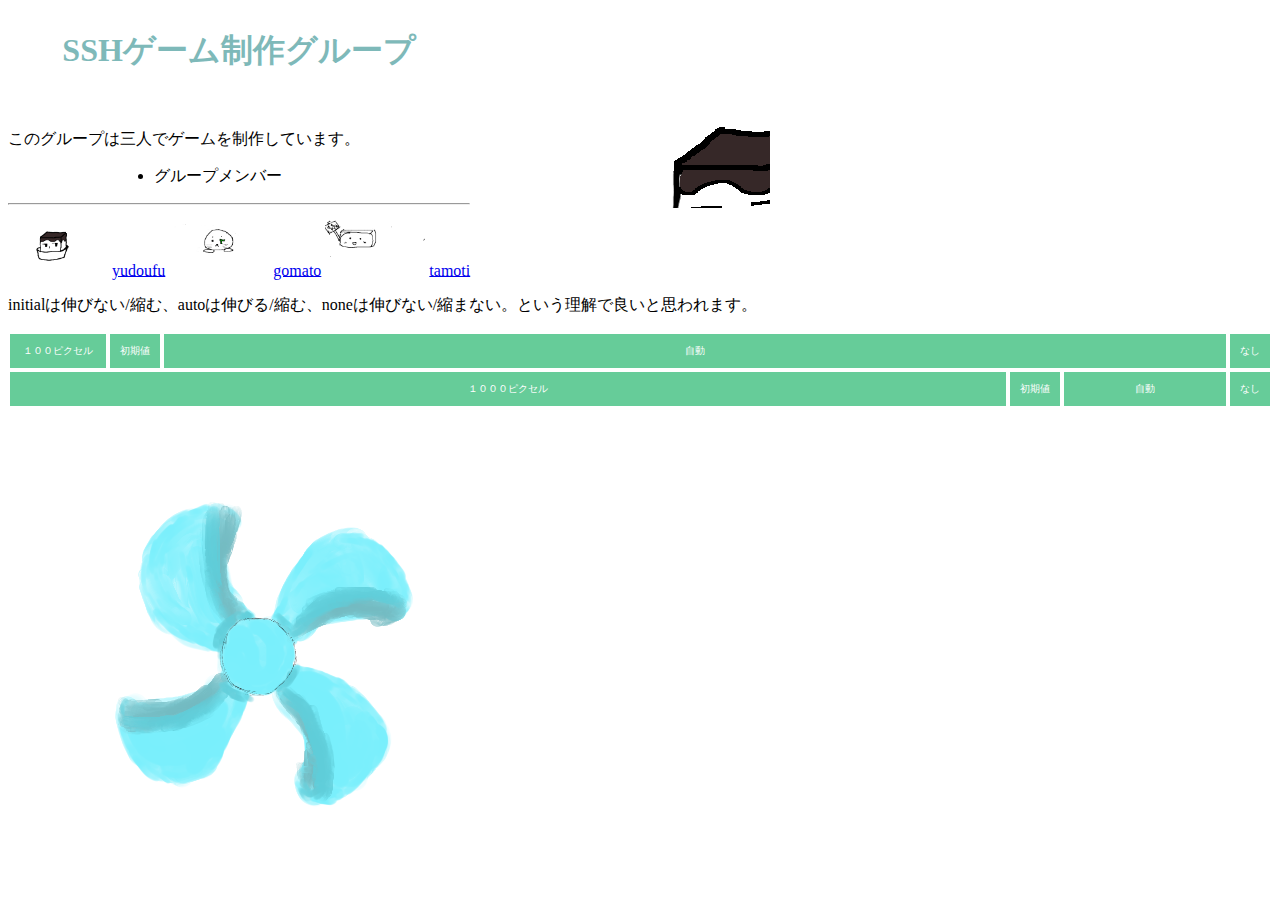
==== docs/index.html @ 53ca94c2 "homepage追加" ====
<!DOCTYPE html>
<html lang="ja">
<head>
    <meta charset="UTF-8">
    <meta name="viewport" content="width=device-width, initial-scale=1.0">
    <meta http-equiv="X-UA-Compatible" content="ie=edge">
    <title>SSHゲーム制作グループ</title>
    <link rel="stylesheet" href="stylesheet.css">
    <link rel="icon" href="icon.png">
    <script src="https://ajax.googleapis.com/ajax/libs/jquery/1.10.2/jquery.min.js"></script>
    <script src="js/jquery.bxslider.min.js"></script>
    <link href="css/jquery.bxslider.css" rel="stylesheet" />
    <script type="text/javascript">
            $(document).ready(function(){
                $('.bxslider').bxSlider({
                    auto: true,
                });
        	});
    </script>
</head>
<body>
    <div id="page">
    <section id="left">
    <div class="ncommonA"><h1>SSHゲーム制作グループ</h1></div><br>
    <p>このグループは三人でゲームを制作しています。</p>
    <ul>
        <li class="ncommonB">グループメンバー</li>
       
    </ul><hr />
    <img src="yudoufu.png"width="100" height="" src="">
    <a href="yudoufu.html">yudoufu</a>
    <img src="gomato.png"width="100" height="" src="">
    <a href="https://google.com">gomato</a>
    <img src="tamoti.png"width="100" height="" src="">
    <a href="my.first.html">tamoti</a>
</section>
<section id="migi">
<div id="css-slider">
    <div class="slider-wrapper">
        <div class="slide-item" ><img src="yudoufu.png"></div>
        <div class="slide-item" ><img src="yudoufupicture.jpg"></div>
        <div class="slide-item" ><img src="gomato.png"></div>
    </div>
</div>
</section>

</div>
<p>initialは伸びない/縮む、autoは伸びる/縮む、noneは伸びない/縮まない。という理解で良いと思われます。</p>
<ul class="sample_menu">
<li style="flex:0 1 100px;"><a href="#">１００ピクセル</a></li>
<li style="flex:initial;"><a href="#">初期値</a></li>
<li style="flex:auto;"><a href="#">自動</a></li>
<li style="flex:none;"><a href="#">なし</a></li>
</ul>
<ul class="sample_menu">
<li style="flex:0 1 1000px;"><a href="#">１０００ピクセル</a></li>
<li style="flex:initial;"><a href="#">初期値</a></li>
<li style="flex:auto;"><a href="#">自動</a></li>
<li style="flex:none;"><a href="#">なし</a></li>
</ul>

<img id="propeller" src="puropera.png" alt="puropera"/>




</body>
</html>
---- docs/stylesheet.css ----
.ncommonA{
    color: rgb(126, 185, 185);
    text-align: center;
}
.ncommonB{
    width: 50%;
    margin: 0 auto;
    text-align: left;
}

#page-sample {
    display: flex;
}
#page{
    display:flex;
}
ul.sample_menu {
    display:-webkit-flex;
    display:flex;
    width:100%;
    list-style-type:none;
    margin:0; padding:0;
    }
    
    ul.sample_menu a {
    display:block;
    margin:2px; padding:10px; font-size:10px;
    background-color:#66cc99; color:#ffffff;
    text-align:center;
    text-decoration:none;
    }
/* :::::: sample1 :::::: */
#sample1 p {
    font: 1em/1 monospace;
    }
    #sample1 p span {
    font-size: 0.75em;
    }
    #sample1 {
    position: relative;
    width: 100%;
    height: 200px;
    margin: 0 auto;
    background: url(../img/grid.gif) left top;
    }
    #sample1 div {
    padding: 10px;
    }
    #sample1 p {
    margin: 0;
    padding: 5px 0;
    color: #593869;
    cursor: default;
    white-space: nowrap;
    }
    #sample1 #c {
    letter-spacing: 0;
    }
    #sample1 #d {
    position: absolute;
    top: 9em;
    left: 0;
    padding: 3px 10px;
    }
     
    #sample1:hover #a {
    margin-left: 200px;
    }
    #sample1:hover #b {
    padding-left: 200px;
    color: red;
    }
    #sample1:hover #c {
    text-indent: 200px;
    letter-spacing: 5px;
    }
    #sample1:hover #d {
    left: 200px;
    background: white;
    box-shadow: 0 3px 5px rgba(0,0,0,0.3);
    }
     
    #sample1 #a {
    transition: margin 1s ease 0s;
    -webkit-transition: margin 1s ease 0;
    }
    #sample1 #b {
    transition: padding 1s ease-in 0s, color 1s ease-in 0s;
    -webkit-transition: padding 1s ease-in 0, color 1s ease-in 0;
    }
    #sample1 #c {
    transition: text-indent 1s ease-out 0s, letter-spacing 1s ease-out 0s;
    -webkit-transition: text-indent 1s ease-out 0, letter-spacing 1s ease-out 0;
    }
    #sample1 #d {
    transition: left 1s ease-in-out 0s,  1s ease-in-out 0s, box-shadow 1s ease-in-out 0s;
    -webkit-transition: left 1s ease-in-out 0, 1s ease-in-out 0, box-shadow 1s ease-in-out 0;
    }
.photo-show{
    height: 500px;
    margin: 50px auto;
    max-width: 100%;
    position: relative;
    width: 500px;
}
.photo-show img {
    animation: show 0s infinite;
    -webkit-animation: show 0s infinite;
}
@keyframes show {
    0%{opacity: 0%} 
    5%{opacity: 1%} 
    10%{opacity: 1%}
    15%{opacity: 0%} 
}
@-webkit-keyframes show{
    0%{opacity: 0%}
    5%{opacity: 1%}
    10%{opacity: 1%}
    15%{opacity: 0%}
}
a:active{
    color: red;
}



#css-slider {
	width: 300px;
	height: 200px;
	overflow: hidden;
}
 
.slide-item {
	width: 300px;
	height: 200px;
	float: left;
	position: relative;
}
.slide-item img{
    height: auto;
    display: block;
}
 
 
.slider-wrapper {
	width: 300%;
	position: relative;
	left: 0;
	will-change: transform;
	animation: slider 10s infinite;
}
 
@keyframes slider {
  0% { transform: translateX(0); }
  33% { transform: translateX(-300px); }
  66% { transform: translateX(-600px); }
  100% { transform: translateX(0); }
}
#propeller:hover{
    animation-name: rollOver;
    animation-duration: 1s;
    animation-timing-function: ease-in;
    animation-iteration-count: infinite;

}
@keyframes rollOver {
    0% {
        transform: rotate(0deg);
    }
     100%{
        transform: rotate(360deg);
    }
}
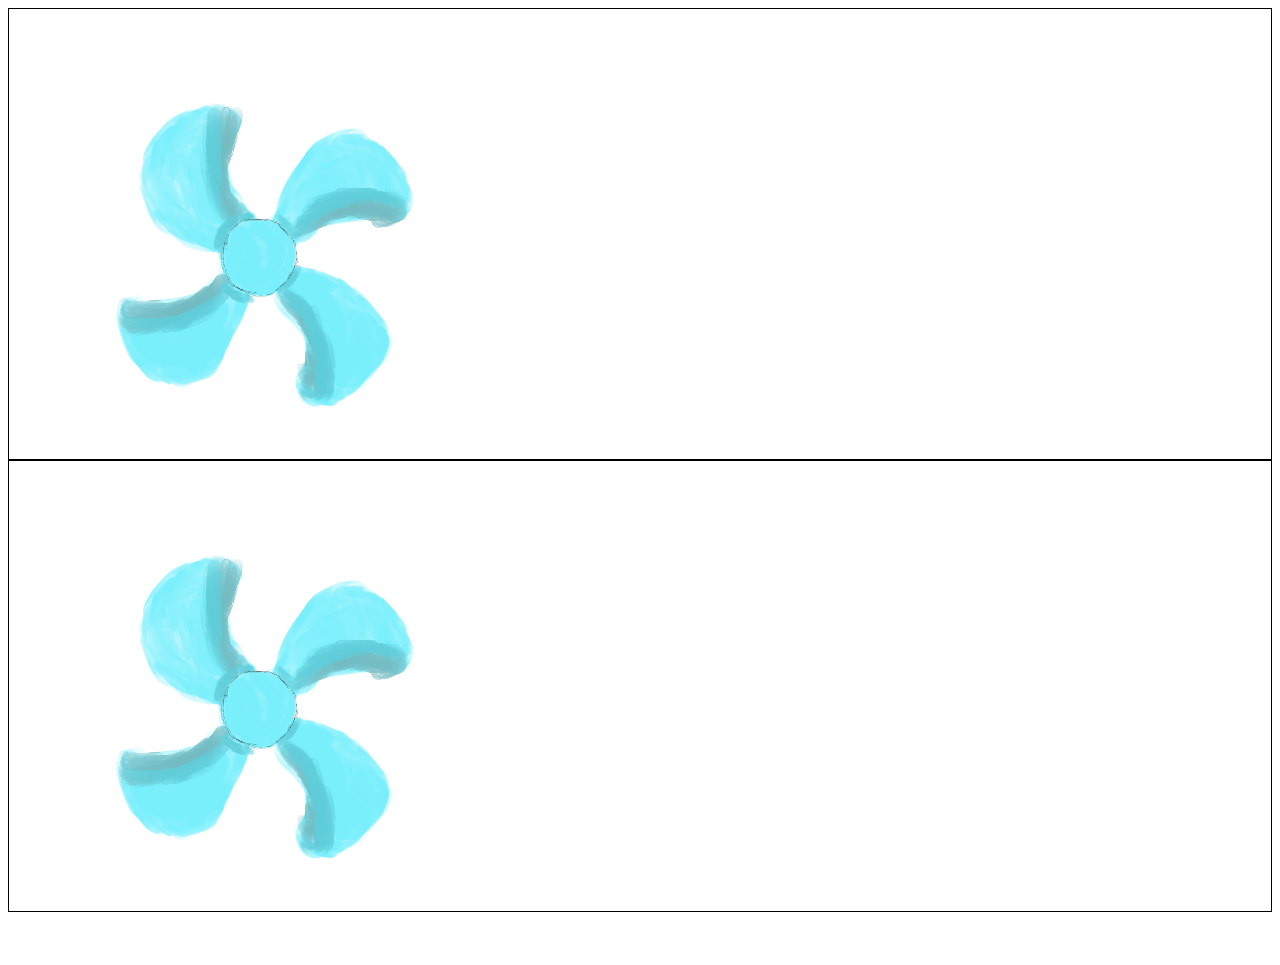
==== commit 4c53dcec: "animation.htmlの追加" ====
--- a/docs/index.html
+++ b/docs/index.html
@@ -4,65 +4,20 @@
     <meta charset="UTF-8">
     <meta name="viewport" content="width=device-width, initial-scale=1.0">
     <meta http-equiv="X-UA-Compatible" content="ie=edge">
-    <title>SSHゲーム制作グループ</title>
-    <link rel="stylesheet" href="stylesheet.css">
-    <link rel="icon" href="icon.png">
-    <script src="https://ajax.googleapis.com/ajax/libs/jquery/1.10.2/jquery.min.js"></script>
-    <script src="js/jquery.bxslider.min.js"></script>
-    <link href="css/jquery.bxslider.css" rel="stylesheet" />
-    <script type="text/javascript">
-            $(document).ready(function(){
-                $('.bxslider').bxSlider({
-                    auto: true,
-                });
-        	});
-    </script>
+    <link rel="stylesheet" href="animation.css">
+    <title>animation test</title>
 </head>
 <body>
-    <div id="page">
-    <section id="left">
-    <div class="ncommonA"><h1>SSHゲーム制作グループ</h1></div><br>
-    <p>このグループは三人でゲームを制作しています。</p>
-    <ul>
-        <li class="ncommonB">グループメンバー</li>
-       
-    </ul><hr />
-    <img src="yudoufu.png"width="100" height="" src="">
-    <a href="yudoufu.html">yudoufu</a>
-    <img src="gomato.png"width="100" height="" src="">
-    <a href="https://google.com">gomato</a>
-    <img src="tamoti.png"width="100" height="" src="">
-    <a href="my.first.html">tamoti</a>
-</section>
-<section id="migi">
-<div id="css-slider">
-    <div class="slider-wrapper">
-        <div class="slide-item" ><img src="yudoufu.png"></div>
-        <div class="slide-item" ><img src="yudoufupicture.jpg"></div>
-        <div class="slide-item" ><img src="gomato.png"></div>
+    <div>
+        <article>
+            <img id="propeller" src="puropera.png" alt="puropera"/>
+        </article>
     </div>
-</div>
-</section>
-
-</div>
-<p>initialは伸びない/縮む、autoは伸びる/縮む、noneは伸びない/縮まない。という理解で良いと思われます。</p>
-<ul class="sample_menu">
-<li style="flex:0 1 100px;"><a href="#">１００ピクセル</a></li>
-<li style="flex:initial;"><a href="#">初期値</a></li>
-<li style="flex:auto;"><a href="#">自動</a></li>
-<li style="flex:none;"><a href="#">なし</a></li>
-</ul>
-<ul class="sample_menu">
-<li style="flex:0 1 1000px;"><a href="#">１０００ピクセル</a></li>
-<li style="flex:initial;"><a href="#">初期値</a></li>
-<li style="flex:auto;"><a href="#">自動</a></li>
-<li style="flex:none;"><a href="#">なし</a></li>
-</ul>
-
-<img id="propeller" src="puropera.png" alt="puropera"/>
-
-
-
-
+    <div>
+        <article>
+            <img id="propeller2" src="puropera.png" alt="puropera"/>
+        </article>
+    </div>
+        
 </body>
 </html>--- a/docs/animation.css
+++ b/docs/animation.css
@@ -0,0 +1,63 @@
+@keyframes rollOverlow {
+    0% {
+        transform: rotate(0deg);        
+    }
+    100%{
+        transform: rotate(360deg);
+    }
+}
+@keyframes rollOver {
+    0% {
+        transform: rotate(0deg); 
+        margin-left: 0;       
+    }
+    100%{
+        transform: rotate(360deg);
+        margin-left: 500px;
+    }
+}
+
+@keyframes rollOverfast {
+    0% {
+        transform: rotate(0deg);        
+    }
+    100%{
+        transform: rotate(360deg);
+    }
+}
+@keyframes turn{
+    50%{
+        opacity: 0;
+        width: 200px;
+        transform: rotateZ(0deg);
+    }
+    100%{
+        opacity: 1;
+        width: 400px;
+        transform: rotateZ(360deg);
+    }
+}
+@keyframes turn2{
+    0% {
+        transform: rotate(0deg); 
+        margin-left: 0;       
+    }
+    100%{
+        transform: rotate(360deg);
+        margin-left: 500px;
+    }
+}
+
+#propeller{
+    animation:rollOverlow 5s linear,rollOver 1s 5s linear,rollOverfast 300ms 6s linear infinite;
+}
+#propeller2{
+    animation:turn 6s linear,turn2 1s 6s linear infinite alternate;
+}
+article{
+    border:1px solid black;
+    height:450px;
+    width:auto;
+}
+
+
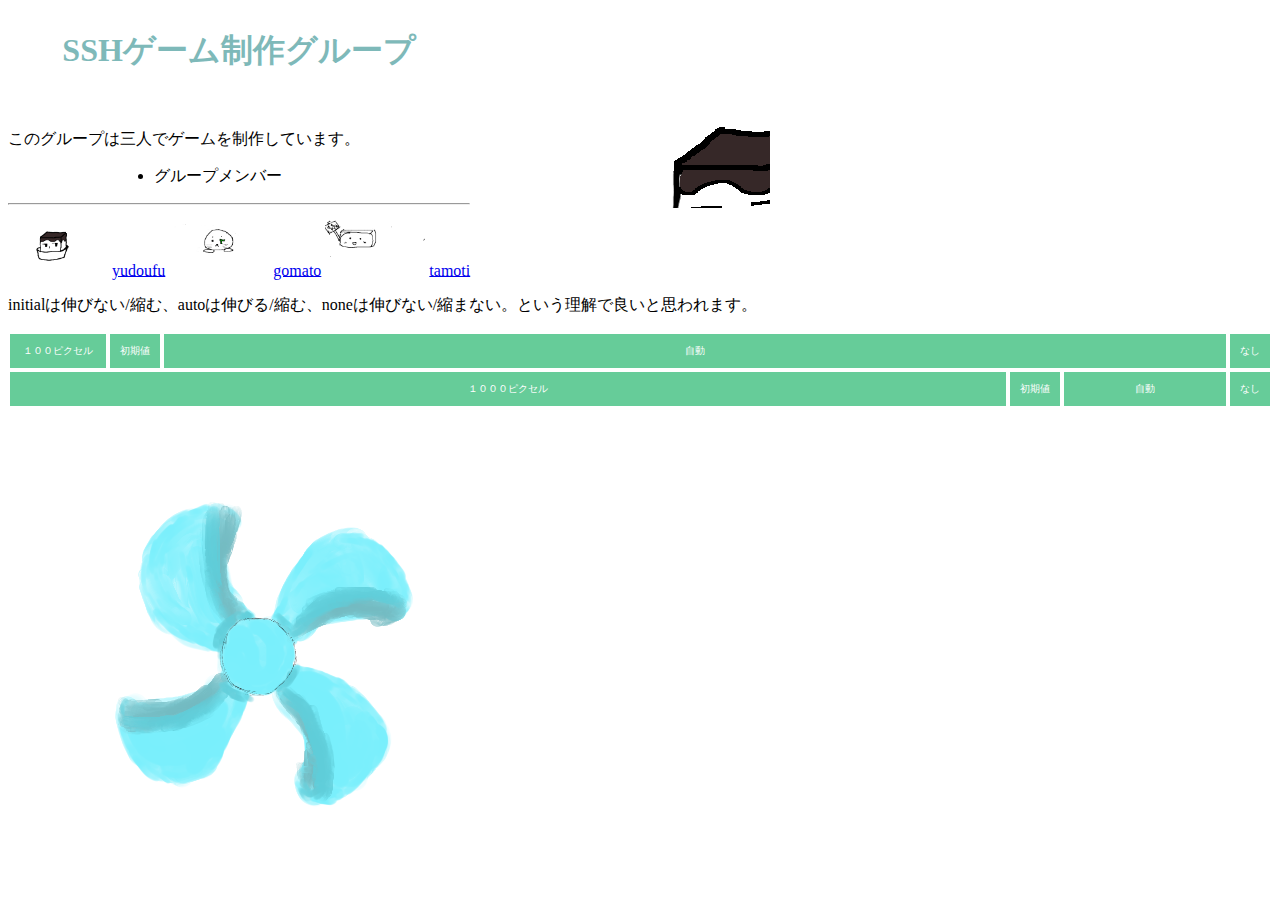
==== commit 1a8fd55e: "Revert "animation.htmlの追加"" ====
--- a/docs/index.html
+++ b/docs/index.html
@@ -4,20 +4,65 @@
     <meta charset="UTF-8">
     <meta name="viewport" content="width=device-width, initial-scale=1.0">
     <meta http-equiv="X-UA-Compatible" content="ie=edge">
-    <link rel="stylesheet" href="animation.css">
-    <title>animation test</title>
+    <title>SSHゲーム制作グループ</title>
+    <link rel="stylesheet" href="stylesheet.css">
+    <link rel="icon" href="icon.png">
+    <script src="https://ajax.googleapis.com/ajax/libs/jquery/1.10.2/jquery.min.js"></script>
+    <script src="js/jquery.bxslider.min.js"></script>
+    <link href="css/jquery.bxslider.css" rel="stylesheet" />
+    <script type="text/javascript">
+            $(document).ready(function(){
+                $('.bxslider').bxSlider({
+                    auto: true,
+                });
+        	});
+    </script>
 </head>
 <body>
-    <div>
-        <article>
-            <img id="propeller" src="puropera.png" alt="puropera"/>
-        </article>
+    <div id="page">
+    <section id="left">
+    <div class="ncommonA"><h1>SSHゲーム制作グループ</h1></div><br>
+    <p>このグループは三人でゲームを制作しています。</p>
+    <ul>
+        <li class="ncommonB">グループメンバー</li>
+       
+    </ul><hr />
+    <img src="yudoufu.png"width="100" height="" src="">
+    <a href="yudoufu.html">yudoufu</a>
+    <img src="gomato.png"width="100" height="" src="">
+    <a href="https://google.com">gomato</a>
+    <img src="tamoti.png"width="100" height="" src="">
+    <a href="my.first.html">tamoti</a>
+</section>
+<section id="migi">
+<div id="css-slider">
+    <div class="slider-wrapper">
+        <div class="slide-item" ><img src="yudoufu.png"></div>
+        <div class="slide-item" ><img src="yudoufupicture.jpg"></div>
+        <div class="slide-item" ><img src="gomato.png"></div>
     </div>
-    <div>
-        <article>
-            <img id="propeller2" src="puropera.png" alt="puropera"/>
-        </article>
-    </div>
-        
+</div>
+</section>
+
+</div>
+<p>initialは伸びない/縮む、autoは伸びる/縮む、noneは伸びない/縮まない。という理解で良いと思われます。</p>
+<ul class="sample_menu">
+<li style="flex:0 1 100px;"><a href="#">１００ピクセル</a></li>
+<li style="flex:initial;"><a href="#">初期値</a></li>
+<li style="flex:auto;"><a href="#">自動</a></li>
+<li style="flex:none;"><a href="#">なし</a></li>
+</ul>
+<ul class="sample_menu">
+<li style="flex:0 1 1000px;"><a href="#">１０００ピクセル</a></li>
+<li style="flex:initial;"><a href="#">初期値</a></li>
+<li style="flex:auto;"><a href="#">自動</a></li>
+<li style="flex:none;"><a href="#">なし</a></li>
+</ul>
+<a href="animation.html">
+<img id="propeller" src="puropera.png" alt="puropera"/>
+</a>
+
+
+
 </body>
 </html>--- a/docs/stylesheet.css
+++ b/docs/stylesheet.css
@@ -0,0 +1,174 @@
+.ncommonA{
+    color: rgb(126, 185, 185);
+    text-align: center;
+}
+.ncommonB{
+    width: 50%;
+    margin: 0 auto;
+    text-align: left;
+}
+
+#page-sample {
+    display: flex;
+}
+#page{
+    display:flex;
+}
+ul.sample_menu {
+    display:-webkit-flex;
+    display:flex;
+    width:100%;
+    list-style-type:none;
+    margin:0; padding:0;
+    }
+    
+    ul.sample_menu a {
+    display:block;
+    margin:2px; padding:10px; font-size:10px;
+    background-color:#66cc99; color:#ffffff;
+    text-align:center;
+    text-decoration:none;
+    }
+/* :::::: sample1 :::::: */
+#sample1 p {
+    font: 1em/1 monospace;
+    }
+    #sample1 p span {
+    font-size: 0.75em;
+    }
+    #sample1 {
+    position: relative;
+    width: 100%;
+    height: 200px;
+    margin: 0 auto;
+    background: url(../img/grid.gif) left top;
+    }
+    #sample1 div {
+    padding: 10px;
+    }
+    #sample1 p {
+    margin: 0;
+    padding: 5px 0;
+    color: #593869;
+    cursor: default;
+    white-space: nowrap;
+    }
+    #sample1 #c {
+    letter-spacing: 0;
+    }
+    #sample1 #d {
+    position: absolute;
+    top: 9em;
+    left: 0;
+    padding: 3px 10px;
+    }
+     
+    #sample1:hover #a {
+    margin-left: 200px;
+    }
+    #sample1:hover #b {
+    padding-left: 200px;
+    color: red;
+    }
+    #sample1:hover #c {
+    text-indent: 200px;
+    letter-spacing: 5px;
+    }
+    #sample1:hover #d {
+    left: 200px;
+    background: white;
+    box-shadow: 0 3px 5px rgba(0,0,0,0.3);
+    }
+     
+    #sample1 #a {
+    transition: margin 1s ease 0s;
+    -webkit-transition: margin 1s ease 0;
+    }
+    #sample1 #b {
+    transition: padding 1s ease-in 0s, color 1s ease-in 0s;
+    -webkit-transition: padding 1s ease-in 0, color 1s ease-in 0;
+    }
+    #sample1 #c {
+    transition: text-indent 1s ease-out 0s, letter-spacing 1s ease-out 0s;
+    -webkit-transition: text-indent 1s ease-out 0, letter-spacing 1s ease-out 0;
+    }
+    #sample1 #d {
+    transition: left 1s ease-in-out 0s,  1s ease-in-out 0s, box-shadow 1s ease-in-out 0s;
+    -webkit-transition: left 1s ease-in-out 0, 1s ease-in-out 0, box-shadow 1s ease-in-out 0;
+    }
+.photo-show{
+    height: 500px;
+    margin: 50px auto;
+    max-width: 100%;
+    position: relative;
+    width: 500px;
+}
+.photo-show img {
+    animation: show 0s infinite;
+    -webkit-animation: show 0s infinite;
+}
+@keyframes show {
+    0%{opacity: 0%} 
+    5%{opacity: 1%} 
+    10%{opacity: 1%}
+    15%{opacity: 0%} 
+}
+@-webkit-keyframes show{
+    0%{opacity: 0%}
+    5%{opacity: 1%}
+    10%{opacity: 1%}
+    15%{opacity: 0%}
+}
+a:active{
+    color: red;
+}
+
+
+
+#css-slider {
+	width: 300px;
+	height: 200px;
+	overflow: hidden;
+}
+ 
+.slide-item {
+	width: 300px;
+	height: 200px;
+	float: left;
+	position: relative;
+}
+.slide-item img{
+    height: auto;
+    display: block;
+}
+ 
+ 
+.slider-wrapper {
+	width: 300%;
+	position: relative;
+	left: 0;
+	will-change: transform;
+	animation: slider 10s infinite;
+}
+ 
+@keyframes slider {
+  0% { transform: translateX(0); }
+  33% { transform: translateX(-300px); }
+  66% { transform: translateX(-600px); }
+  100% { transform: translateX(0); }
+}
+#propeller:hover{
+    animation-name: rollOver;
+    animation-duration: 1s;
+    animation-timing-function: ease-in;
+    animation-iteration-count: infinite;
+
+}
+@keyframes rollOver {
+    0% {
+        transform: rotate(0deg);
+    }
+     100%{
+        transform: rotate(360deg);
+    }
+}
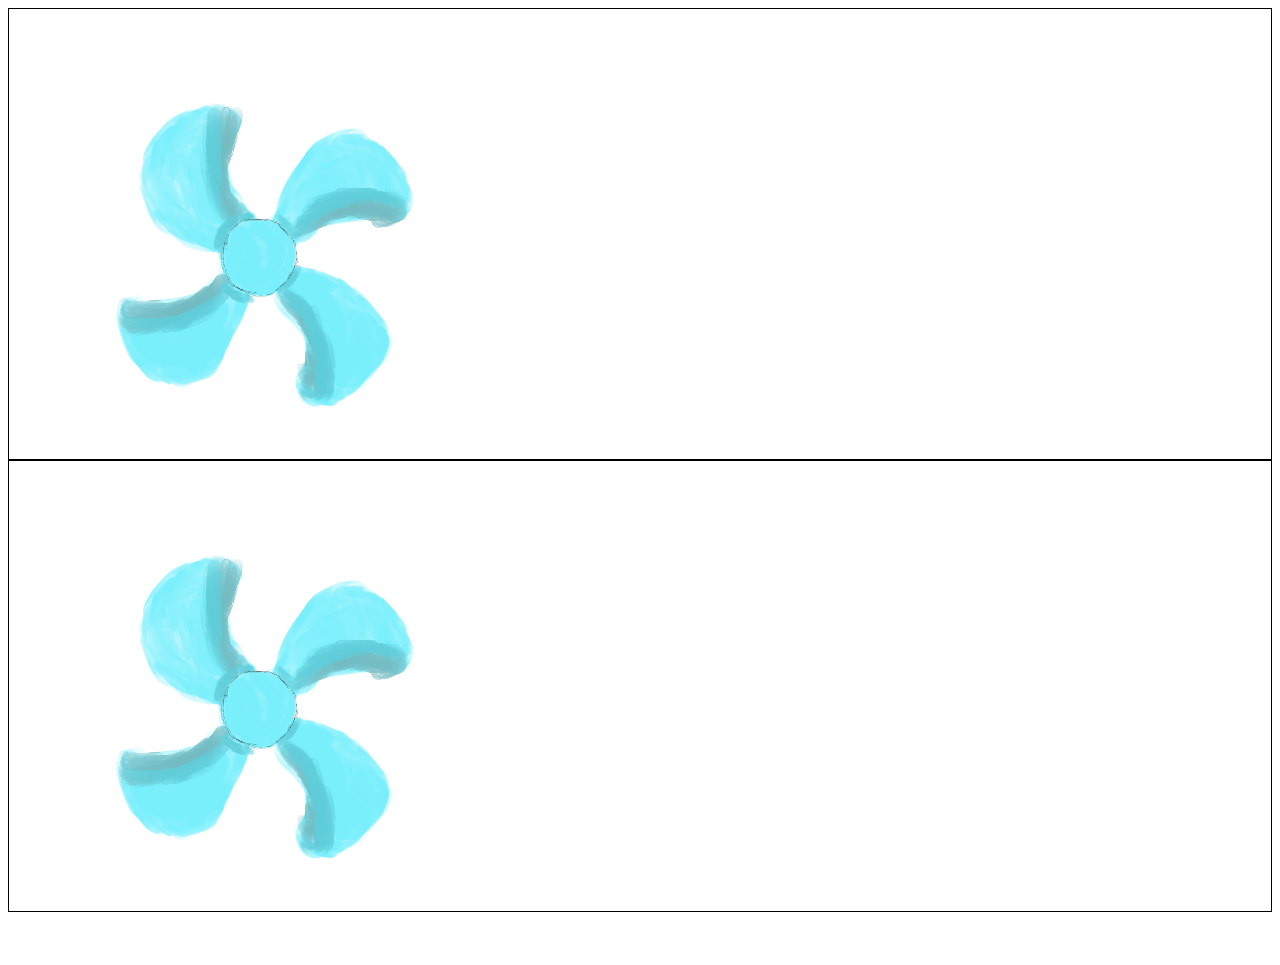
==== commit 3c3176c8: "使用しないファイルをhtmlフォルダーに移動した" ====
--- a/docs/index.html
+++ b/docs/index.html
@@ -4,65 +4,20 @@
     <meta charset="UTF-8">
     <meta name="viewport" content="width=device-width, initial-scale=1.0">
     <meta http-equiv="X-UA-Compatible" content="ie=edge">
-    <title>SSHゲーム制作グループ</title>
-    <link rel="stylesheet" href="stylesheet.css">
-    <link rel="icon" href="icon.png">
-    <script src="https://ajax.googleapis.com/ajax/libs/jquery/1.10.2/jquery.min.js"></script>
-    <script src="js/jquery.bxslider.min.js"></script>
-    <link href="css/jquery.bxslider.css" rel="stylesheet" />
-    <script type="text/javascript">
-            $(document).ready(function(){
-                $('.bxslider').bxSlider({
-                    auto: true,
-                });
-        	});
-    </script>
+    <link rel="stylesheet" href="animation.css">
+    <title>animation test</title>
 </head>
 <body>
-    <div id="page">
-    <section id="left">
-    <div class="ncommonA"><h1>SSHゲーム制作グループ</h1></div><br>
-    <p>このグループは三人でゲームを制作しています。</p>
-    <ul>
-        <li class="ncommonB">グループメンバー</li>
-       
-    </ul><hr />
-    <img src="yudoufu.png"width="100" height="" src="">
-    <a href="yudoufu.html">yudoufu</a>
-    <img src="gomato.png"width="100" height="" src="">
-    <a href="https://google.com">gomato</a>
-    <img src="tamoti.png"width="100" height="" src="">
-    <a href="my.first.html">tamoti</a>
-</section>
-<section id="migi">
-<div id="css-slider">
-    <div class="slider-wrapper">
-        <div class="slide-item" ><img src="yudoufu.png"></div>
-        <div class="slide-item" ><img src="yudoufupicture.jpg"></div>
-        <div class="slide-item" ><img src="gomato.png"></div>
+    <div>
+        <article>
+            <img id="propeller" src="puropera.png" alt="puropera"/>
+        </article>
     </div>
-</div>
-</section>
-
-</div>
-<p>initialは伸びない/縮む、autoは伸びる/縮む、noneは伸びない/縮まない。という理解で良いと思われます。</p>
-<ul class="sample_menu">
-<li style="flex:0 1 100px;"><a href="#">１００ピクセル</a></li>
-<li style="flex:initial;"><a href="#">初期値</a></li>
-<li style="flex:auto;"><a href="#">自動</a></li>
-<li style="flex:none;"><a href="#">なし</a></li>
-</ul>
-<ul class="sample_menu">
-<li style="flex:0 1 1000px;"><a href="#">１０００ピクセル</a></li>
-<li style="flex:initial;"><a href="#">初期値</a></li>
-<li style="flex:auto;"><a href="#">自動</a></li>
-<li style="flex:none;"><a href="#">なし</a></li>
-</ul>
-<a href="animation.html">
-<img id="propeller" src="puropera.png" alt="puropera"/>
-</a>
-
-
-
+    <div>
+        <article>
+            <img id="propeller2" src="puropera.png" alt="puropera"/>
+        </article>
+    </div>
+        
 </body>
 </html>--- a/docs/animation.css
+++ b/docs/animation.css
@@ -0,0 +1,63 @@
+@keyframes rollOverlow {
+    0% {
+        transform: rotate(0deg);        
+    }
+    100%{
+        transform: rotate(360deg);
+    }
+}
+@keyframes rollOver {
+    0% {
+        transform: rotate(0deg); 
+        margin-left: 0;       
+    }
+    100%{
+        transform: rotate(360deg);
+        margin-left: 500px;
+    }
+}
+
+@keyframes rollOverfast {
+    0% {
+        transform: rotate(0deg);        
+    }
+    100%{
+        transform: rotate(360deg);
+    }
+}
+@keyframes turn{
+    50%{
+        opacity: 0;
+        width: 200px;
+        transform: rotateZ(0deg);
+    }
+    100%{
+        opacity: 1;
+        width: 400px;
+        transform: rotateZ(360deg);
+    }
+}
+@keyframes turn2{
+    0% {
+        transform: rotate(0deg); 
+        margin-left: 0;       
+    }
+    100%{
+        transform: rotate(360deg);
+        margin-left: 500px;
+    }
+}
+
+#propeller{
+    animation:rollOverlow 5s linear,rollOver 1s 5s linear,rollOverfast 300ms 6s linear infinite;
+}
+#propeller2{
+    animation:turn 6s linear,turn2 1s 6s linear infinite alternate;
+}
+article{
+    border:1px solid black;
+    height:450px;
+    width:auto;
+}
+
+
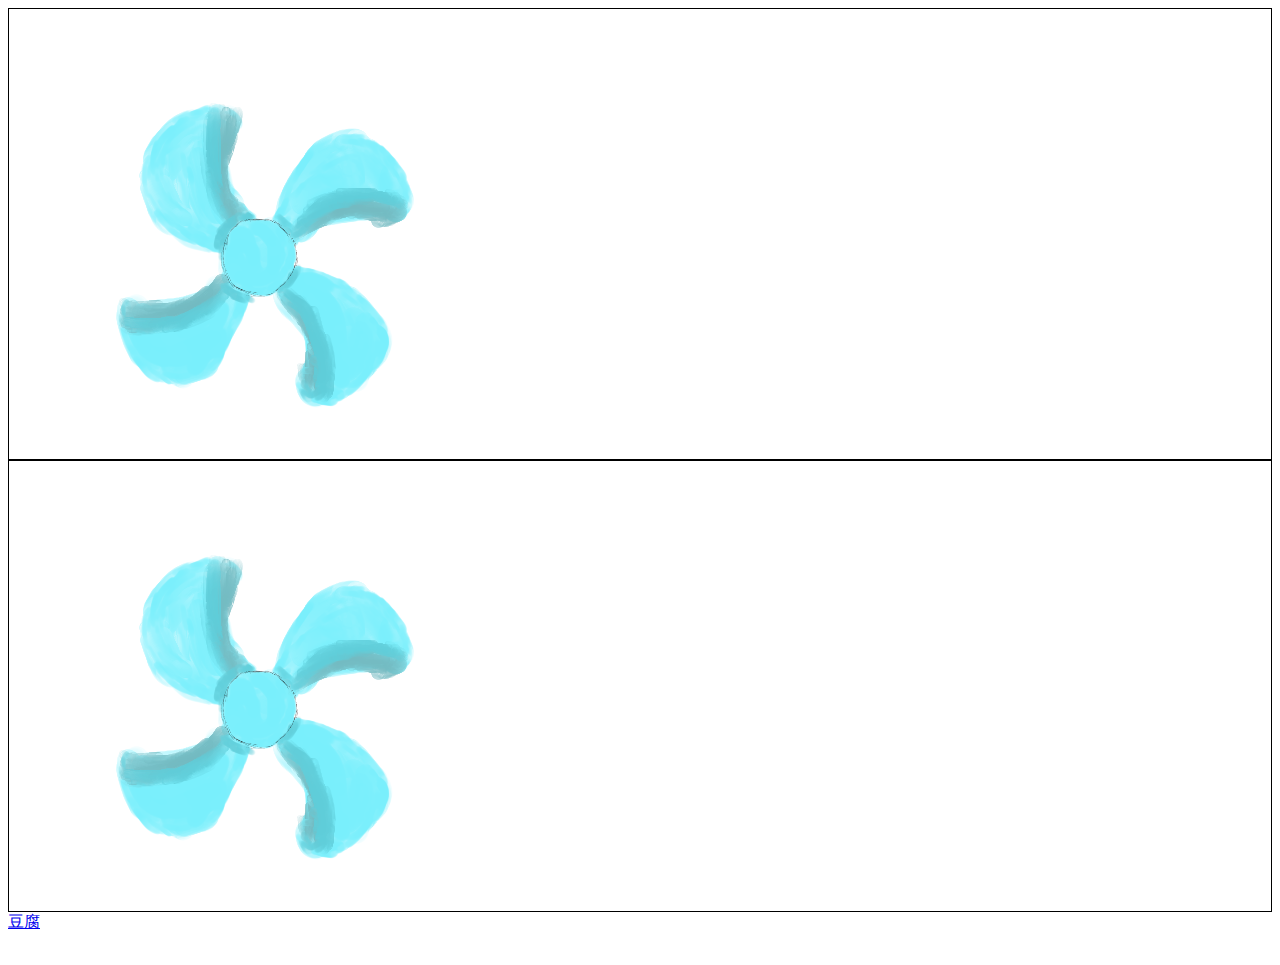
==== commit 7113767a: "testfavoriteの内容編集" ====
--- a/docs/index.html
+++ b/docs/index.html
@@ -18,6 +18,6 @@
             <img id="propeller2" src="puropera.png" alt="puropera"/>
         </article>
     </div>
-        
+    <a href="testfavorite.html">豆腐</a>    
 </body>
 </html>--- a/docs/animation.css
+++ b/docs/animation.css
@@ -8,12 +8,10 @@
 }
 @keyframes rollOver {
     0% {
-        transform: rotate(0deg); 
-        margin-left: 0;       
+        transform: rotate(0deg);        
     }
     100%{
         transform: rotate(360deg);
-        margin-left: 500px;
     }
 }
 
